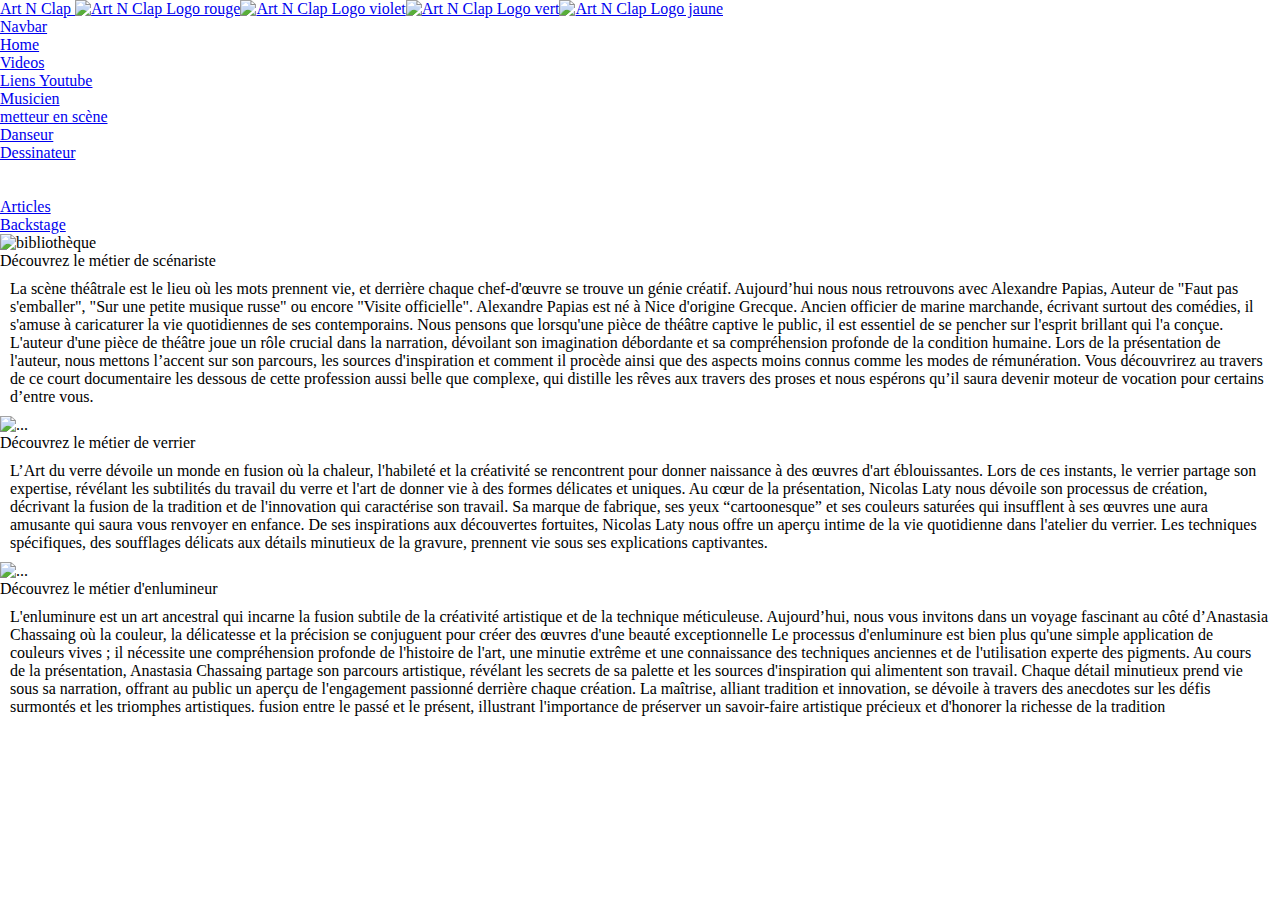
==== articles.html @ a0196dcc "amélioration du carroussel ajout de la partie articles" ====
<!doctype html>
<html lang="en">
  <head>
    <meta charset="utf-8">
    <meta name="viewport" content="width=device-width, initial-scale=1">
    <title>Art n' Clap </title>
    <link href="https://cdn.jsdelivr.net/npm/bootstrap@5.3.2/dist/css/bootstrap.min.css" rel="stylesheet" integrity="sha384-T3c6CoIi6uLrA9TneNEoa7RxnatzjcDSCmG1MXxSR1GAsXEV/Dwwykc2MPK8M2HN" crossorigin="anonymous">
     <script src="https://cdn.jsdelivr.net/npm/bootstrap@5.3.2/dist/js/bootstrap.bundle.min.js" integrity="sha384-C6RzsynM9kWDrMNeT87bh95OGNyZPhcTNXj1NW7RuBCsyN/o0jlpcV8Qyq46cDfL" crossorigin="anonymous"></script>
     <link href="/style.css" rel="stylesheet" />

  </head>
  <body>
    <div class="container-fluid">
      <a class="navbar-brand" href="#">
        <h1>Art N Clap  <img src="https://res.cloudinary.com/dpcysdzoq/image/upload/c_fill,w_200,h_200/v1705479045/gbzuenztanzhjdvbi4gp.png" class="me-2" height="100"
          alt="Art N Clap Logo rouge" loading="lazy" /><img src="https://res.cloudinary.com/dpcysdzoq/image/upload/c_fill,w_100,h_100/v1705490269/yzyponts7wrkfguskvgq.png" class="me-2" height="100"
          alt="Art N Clap Logo violet" loading="lazy" /><img src="https://res.cloudinary.com/dpcysdzoq/image/upload/c_fill,w_100,h_100/v1705490269/co691qw9xfjpetd06yzd.png" class="me-2" height="100"
          alt="Art N Clap Logo vert" loading="lazy" /><img src="https://res.cloudinary.com/dpcysdzoq/image/upload/c_fill,w_100,h_100/v1705490270/wvrrdcx3ljw90ryztpvk.png" class="me-2" height="100"
          alt="Art N Clap Logo jaune" loading="lazy" /></h1>
      </a>
    </div>
 <header>
    <nav class="navbar navbar-expand-lg bg-body-tertiary">
        <div class="container-fluid">
          <a class="navbar-brand" href="#">Navbar</a>
          <button class="navbar-toggler" type="button" data-bs-toggle="collapse" data-bs-target="#navbarSupportedContent" aria-controls="navbarSupportedContent" aria-expanded="false" aria-label="Toggle navigation">
            <span class="navbar-toggler-icon"></span>
          </button>
          <div class="collapse navbar-collapse" id="navbarSupportedContent">
            <ul class="navbar-nav me-auto mb-2 mb-lg-0">
              <li class="nav-item">
                <a class="nav-link active" aria-current="page" href="/index.html">Home</a>
              </li>
              <li class="nav-item">
                <a class="nav-link active" aria-current="page" href="/videos.html">Videos</a>
              </li>
              <li class="nav-item dropdown">
                <a class="nav-link dropdown-toggle" href="#" role="button" data-bs-toggle="dropdown" aria-expanded="false">
                  Liens Youtube
                </a>
                <ul class="dropdown-menu">
                  <li><a class="dropdown-item" href="https://www.youtube.com/watch?v=sR2xb41AoyU" target="_blank">Musicien</a></li>
                  <li><a class="dropdown-item" href="#">metteur en scène </a></li>
                  <li><a class="dropdown-item" href="https://www.youtube.com/watch?v=bzZidXQfnVY">Danseur </a></li>
                  <li><a class="dropdown-item" href="#">Dessinateur</a></li>
                  <li><hr class="dropdown-divider"></li>
                  <li><a class="dropdown-item" href="#"></a></li>
                </ul>
              </li>
              <li class="nav-item">
                <a class="nav-link active" aria-current="page" href="/articles.html">Articles</a>
              </li>
              <li class="nav-item">
                <a class="nav-link" href="/backstage.html">Backstage</a>
              </li>
            
          </div>
        </div>
      </nav>
    </header>
  <body>
    <main>

          <div class="card-group">
            <div class="card">
              <img src="https://res.cloudinary.com/dpcysdzoq/image/upload/c_fill,w_510,h_510/v1704215768/ordqpv2cewkwhaxcjli0.png" class="card-img-top" alt="bibliothèque">
              <div class="card-body">
                <h5 class="card-title">Découvrez le métier de scénariste</h5>
                <p class="card-text">La scène théâtrale est le lieu où les mots prennent vie, et derrière chaque chef-d'œuvre se trouve un génie créatif.
                    Aujourd’hui nous nous retrouvons avec Alexandre Papias, Auteur de "Faut pas s'emballer", "Sur une petite musique russe" ou encore "Visite officielle". Alexandre Papias est né à Nice d'origine Grecque. Ancien officier de marine marchande, écrivant surtout des comédies, il s'amuse à caricaturer la vie quotidiennes de ses contemporains. 
                    Nous pensons que lorsqu'une pièce de théâtre captive le public, il est essentiel de se pencher sur l'esprit brillant qui l'a conçue. L'auteur d'une pièce de théâtre joue un rôle crucial dans la narration, dévoilant son imagination débordante et sa compréhension profonde de la condition humaine.
                    
                    Lors de la présentation de l'auteur, nous mettons l’accent sur son parcours, les sources d'inspiration et comment il procède ainsi que des aspects moins connus comme les modes de rémunération.
                    
                    Vous découvrirez au travers de ce court documentaire les dessous de cette profession aussi belle que complexe, qui distille les rêves aux travers des proses et nous espérons qu’il saura devenir moteur de vocation pour certains d’entre vous. </p>
              </div>
            </div>

            <div class="card">
              <img src="https://res.cloudinary.com/dpcysdzoq/image/upload/c_fill,w_498,h_498/v1705483787/sb2cvqjhdhzav0cmuy6y.webp" class="card-img-top" alt="...">
              <div class="card-body">
                <h5 class="card-title">Découvrez le métier de verrier</h5>
                <p class="card-text">L’Art du verre dévoile un monde en fusion où la chaleur, l'habileté et la créativité se rencontrent pour donner naissance à des œuvres d'art éblouissantes.
                    Lors de ces instants, le verrier partage son expertise, révélant les subtilités du travail du verre et l'art de donner vie à des formes délicates et uniques.
                    
                    Au cœur de la présentation, Nicolas Laty nous dévoile son processus de création, décrivant la fusion de la tradition et de l'innovation qui caractérise son travail. Sa marque de fabrique, ses yeux “cartoonesque” et ses couleurs saturées qui insufflent à ses œuvres une aura amusante qui saura vous renvoyer en enfance. 
                    
                    De ses inspirations aux découvertes fortuites, Nicolas Laty nous offre un aperçu intime de la vie quotidienne dans l'atelier du verrier. Les techniques spécifiques, des soufflages délicats aux détails minutieux de la gravure, prennent vie sous ses explications captivantes.
                    </p>
              </div>
            </div>
            <div class="card">
                <img src="https://res.cloudinary.com/dpcysdzoq/image/upload/c_fill,w_510,h_510/v1705489113/mo0nf9waqkhsxepkrzjv.jpg" class="card-img-top" alt="...">
                <div class="card-body">
                  <h5 class="card-title">Découvrez le métier d'enlumineur</h5>
                  <p class="card-text">L'enluminure est un art ancestral qui incarne la fusion subtile de la créativité artistique et de la technique méticuleuse.

                    Aujourd’hui, nous vous invitons dans un voyage fascinant au côté d’Anastasia Chassaing où la couleur, la délicatesse et la précision se conjuguent pour créer des œuvres d'une beauté exceptionnelle
                    
                    Le processus d'enluminure est bien plus qu'une simple application de couleurs vives ; il nécessite une compréhension profonde de l'histoire de l'art, une minutie extrême et une connaissance des techniques anciennes et de l'utilisation experte des pigments.
                    
                    Au cours de la présentation, Anastasia Chassaing partage son parcours artistique, révélant les secrets de sa palette et les sources d'inspiration qui alimentent son travail. Chaque détail minutieux prend vie sous sa narration, offrant au public un aperçu de l'engagement passionné derrière chaque création. La maîtrise, alliant tradition et innovation, se dévoile à travers des anecdotes sur les défis surmontés et les triomphes artistiques.
                    
                    fusion entre le passé et le présent, illustrant l'importance de préserver un savoir-faire artistique précieux et d'honorer la richesse de la tradition
                    
                      </p>
                </div>
              </div>
         
    </main>
  </body>
---- style.css ----
* {
  margin: 0;
  padding: 0;
  border: 0;
  font-size: 100%;
  font: inherit;
  vertical-align: baseline;

}

.logo{
    display:flex;
    justify-content: center;
    text-align: center;
}
#bandeau{
    display:flex;
    justify-content: space-around;
    background-color: cornflowerblue;
}

.articles{
    padding-left: 10px;
    display: flex;
    width:100%;
    align-items: center;
}

h2{
    display: flex;
    padding-left: 10px;
    align-items: center; 
    justify-content: center;
}
p{
    padding:10px
}
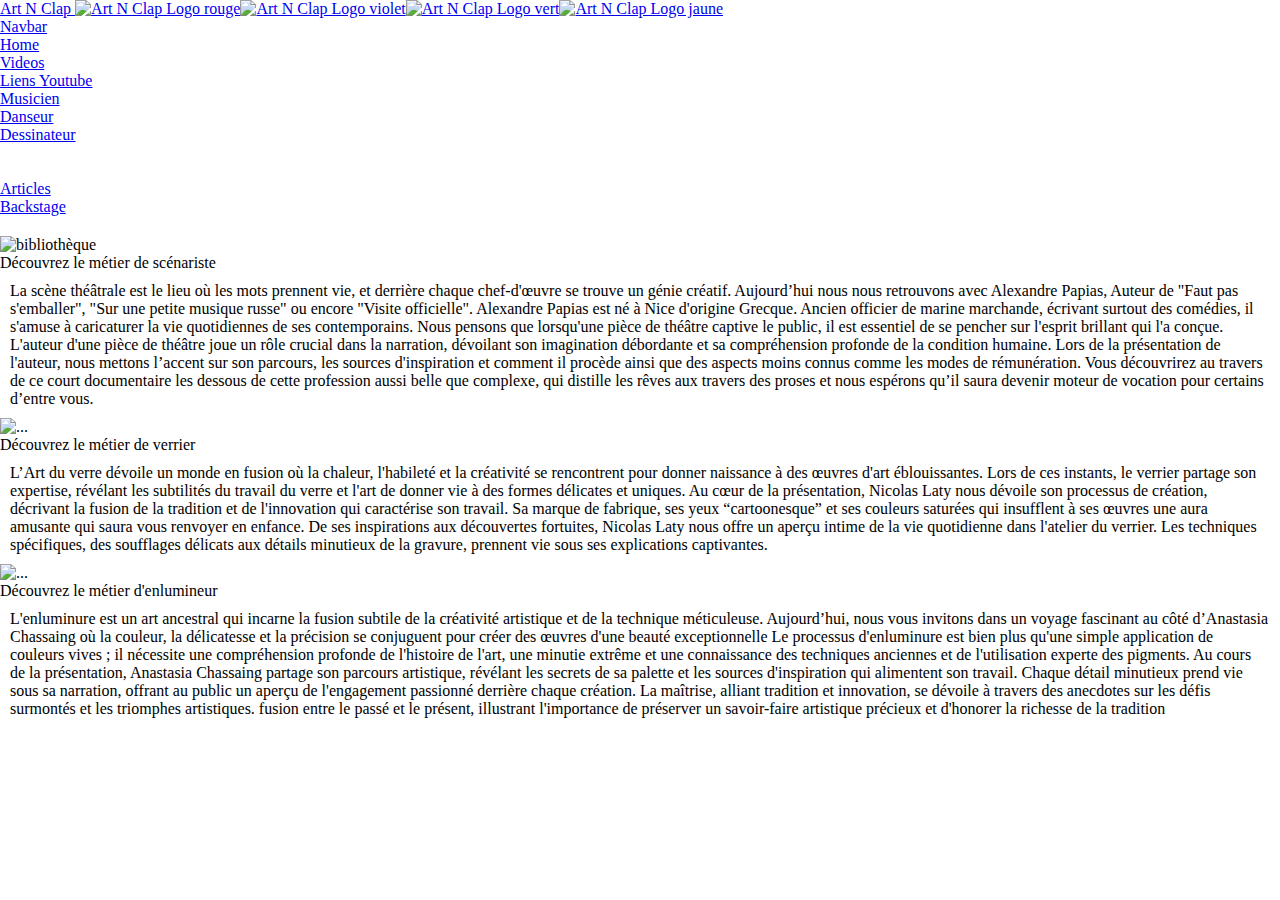
==== commit 25eff036: "ajout de la video musicien" ====
--- a/articles.html
+++ b/articles.html
@@ -20,7 +20,7 @@
       </a>
     </div>
  <header>
-    <nav class="navbar navbar-expand-lg bg-body-tertiary">
+    <nav class="navbar navbar-expand-lg bg-body-tertiary" data-bs-theme="dark">
         <div class="container-fluid">
           <a class="navbar-brand" href="#">Navbar</a>
           <button class="navbar-toggler" type="button" data-bs-toggle="collapse" data-bs-target="#navbarSupportedContent" aria-controls="navbarSupportedContent" aria-expanded="false" aria-label="Toggle navigation">
@@ -29,10 +29,10 @@
           <div class="collapse navbar-collapse" id="navbarSupportedContent">
             <ul class="navbar-nav me-auto mb-2 mb-lg-0">
               <li class="nav-item">
-                <a class="nav-link active" aria-current="page" href="/index.html">Home</a>
+                <a class="nav-link " aria-current="page" href="/index.html">Home</a>
               </li>
               <li class="nav-item">
-                <a class="nav-link active" aria-current="page" href="/videos.html">Videos</a>
+                <a class="nav-link" aria-current="page" href="/videos.html">Videos</a>
               </li>
               <li class="nav-item dropdown">
                 <a class="nav-link dropdown-toggle" href="#" role="button" data-bs-toggle="dropdown" aria-expanded="false">
@@ -40,7 +40,6 @@
                 </a>
                 <ul class="dropdown-menu">
                   <li><a class="dropdown-item" href="https://www.youtube.com/watch?v=sR2xb41AoyU" target="_blank">Musicien</a></li>
-                  <li><a class="dropdown-item" href="#">metteur en scène </a></li>
                   <li><a class="dropdown-item" href="https://www.youtube.com/watch?v=bzZidXQfnVY">Danseur </a></li>
                   <li><a class="dropdown-item" href="#">Dessinateur</a></li>
                   <li><hr class="dropdown-divider"></li>
--- a/style.css
+++ b/style.css
@@ -1,11 +1,14 @@
 * {
   margin: 0;
-  padding: 0;
+  padding:0;
   border: 0;
   font-size: 100%;
   font: inherit;
   vertical-align: baseline;
 
+}
+.row{
+    margin:0px;
 }
 
 .logo{
@@ -20,10 +23,15 @@
 }
 
 .articles{
+   padding-top: 20px;
     padding-left: 10px;
     display: flex;
     width:100%;
     align-items: center;
+}
+
+.card-group{
+    padding-top: 20px;
 }
 
 h2{
@@ -32,6 +40,39 @@
     align-items: center; 
     justify-content: center;
 }
+h3{
+    padding: 10px;
+
+}
 p{
     padding:10px
+}
+iframe{
+    margin-top: 20px;
+    margin-left: 100px;
+}
+
+@media(max-width:750px){
+    .logo{
+        display:none;
+        justify-content: center;
+        text-align: center;
+        width:50px;
+    }
+    .me-2{
+        display:none;
+    }
+    .articles{
+        display:flex;
+        flex-wrap: wrap;
+
+    }
+    iframe{
+        width:100%;
+        padding: 0;
+        margin: 0;
+    }
+    .carousel{
+        height:200px;
+    }
 }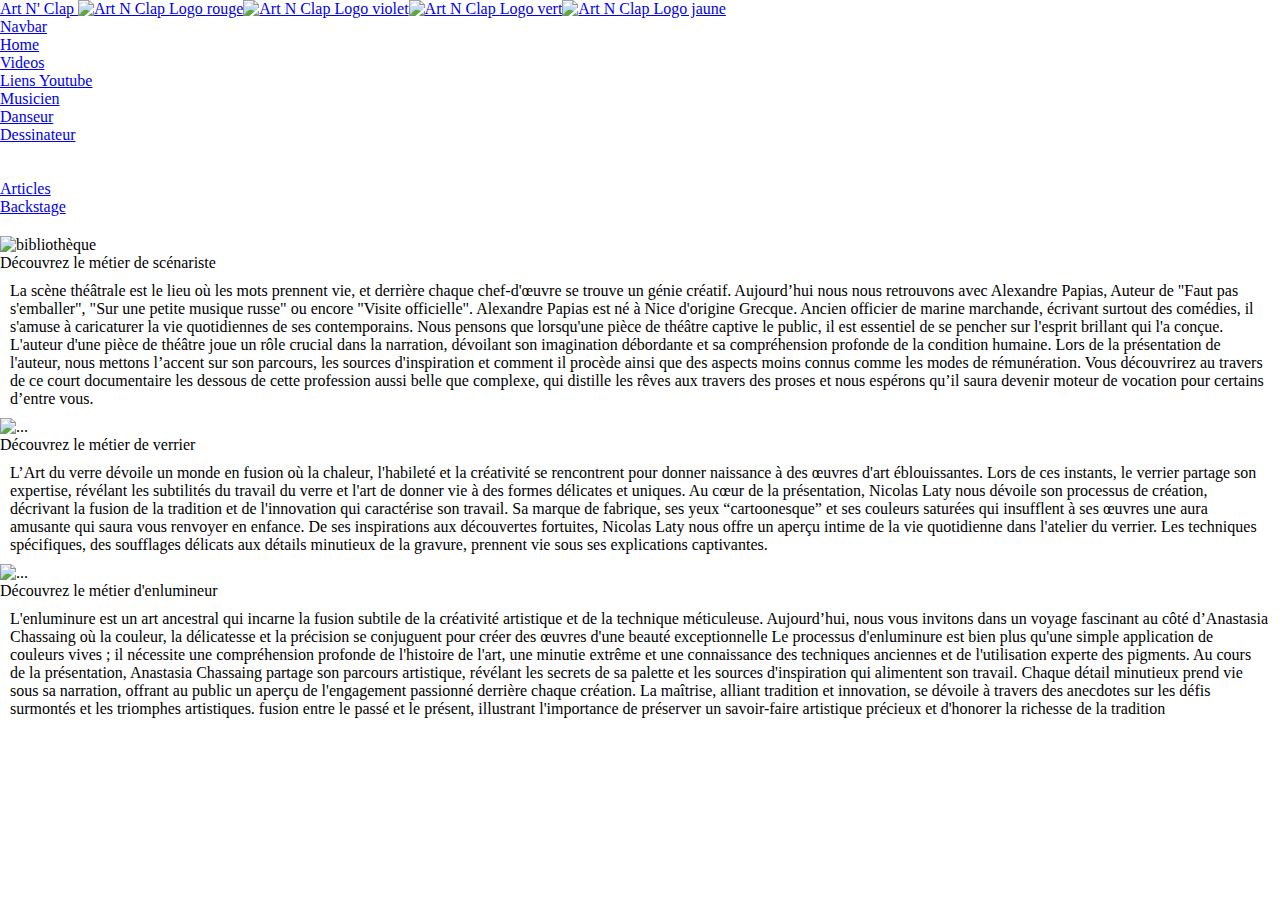
==== commit 7f92d350: "derniers réglages avant soutenance" ====
--- a/articles.html
+++ b/articles.html
@@ -12,7 +12,7 @@
   <body>
     <div class="container-fluid">
       <a class="navbar-brand" href="#">
-        <h1>Art N Clap  <img src="https://res.cloudinary.com/dpcysdzoq/image/upload/c_fill,w_200,h_200/v1705479045/gbzuenztanzhjdvbi4gp.png" class="me-2" height="100"
+        <h1>Art N' Clap  <img src="https://res.cloudinary.com/dpcysdzoq/image/upload/c_fill,w_200,h_200/v1705479045/gbzuenztanzhjdvbi4gp.png" class="me-2" height="100"
           alt="Art N Clap Logo rouge" loading="lazy" /><img src="https://res.cloudinary.com/dpcysdzoq/image/upload/c_fill,w_100,h_100/v1705490269/yzyponts7wrkfguskvgq.png" class="me-2" height="100"
           alt="Art N Clap Logo violet" loading="lazy" /><img src="https://res.cloudinary.com/dpcysdzoq/image/upload/c_fill,w_100,h_100/v1705490269/co691qw9xfjpetd06yzd.png" class="me-2" height="100"
           alt="Art N Clap Logo vert" loading="lazy" /><img src="https://res.cloudinary.com/dpcysdzoq/image/upload/c_fill,w_100,h_100/v1705490270/wvrrdcx3ljw90ryztpvk.png" class="me-2" height="100"
